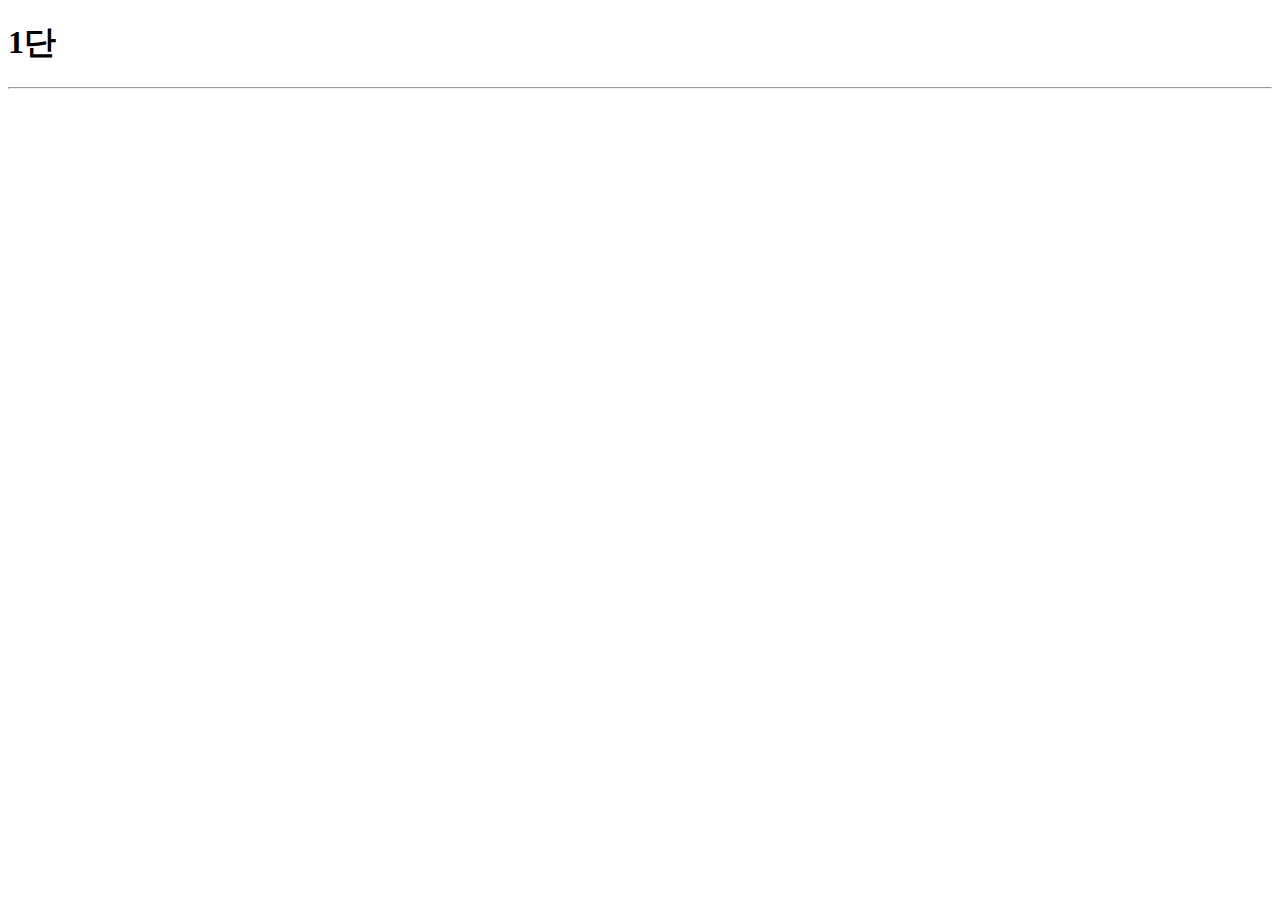
==== 1단.html @ 68f84946 "practice for PHP" ====
<!DOCTYPE html>
<html lang="en">
<head>
    <meta charset="UTF-8">
    <meta http-equiv="X-UA-Compatible" content="IE=edge">
    <meta name="viewport" content="width=device-width, initial-scale=1.0">
    <title>1단</title>
</head>
<body>
    <h1>1단</h1>
    <hr>
    
</body>
</html>
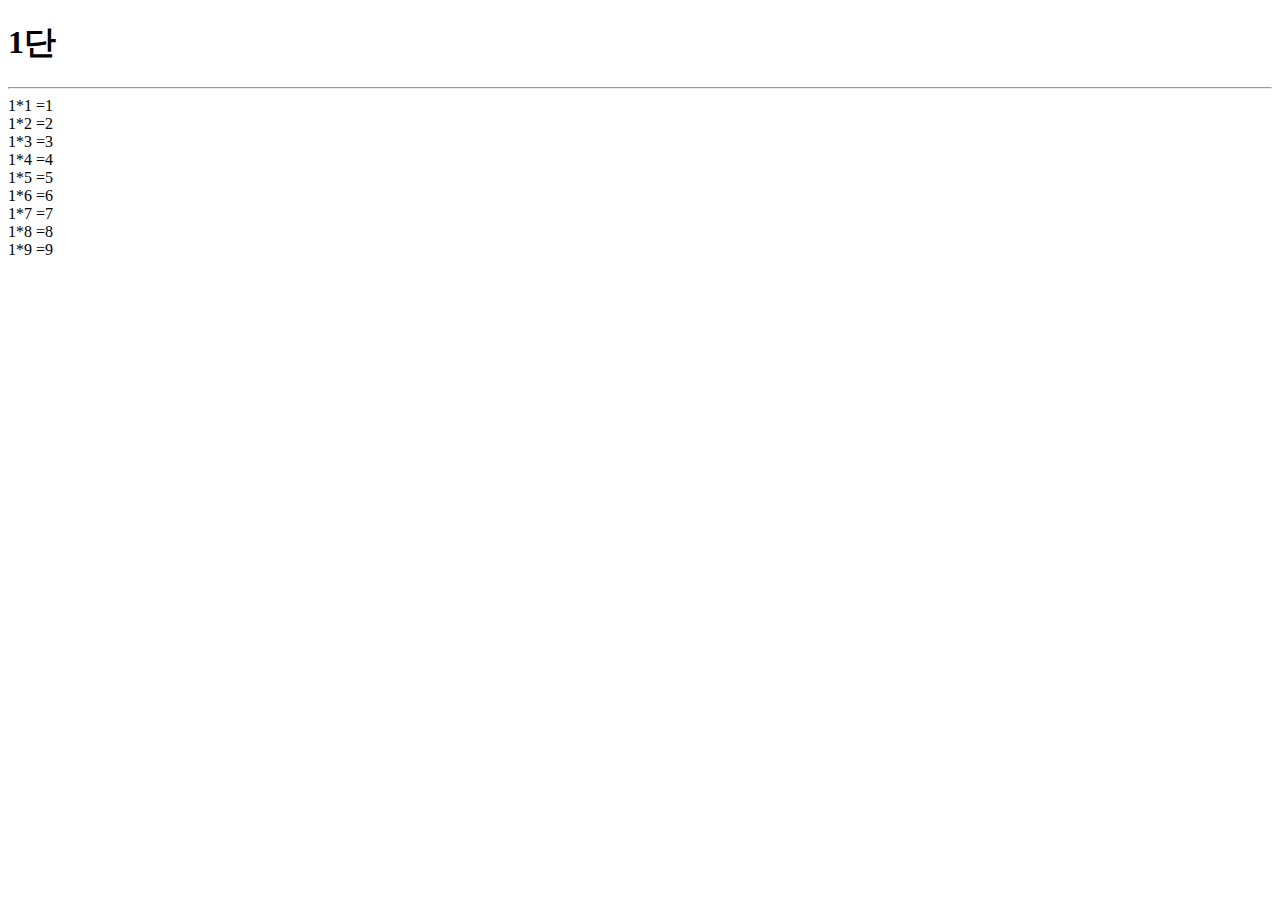
==== commit 34e779d6: "PHP파일 생성 연습" ====
--- a/1단.html
+++ b/1단.html
@@ -9,6 +9,14 @@
 <body>
     <h1>1단</h1>
     <hr>
-    
+    <div>1*1 =1</div>
+    <div>1*2 =2</div>
+    <div>1*3 =3</div>
+    <div>1*4 =4</div>
+    <div>1*5 =5</div>
+    <div>1*6 =6</div>
+    <div>1*7 =7</div>
+    <div>1*8 =8</div>
+    <div>1*9 =9</div>
 </body>
 </html>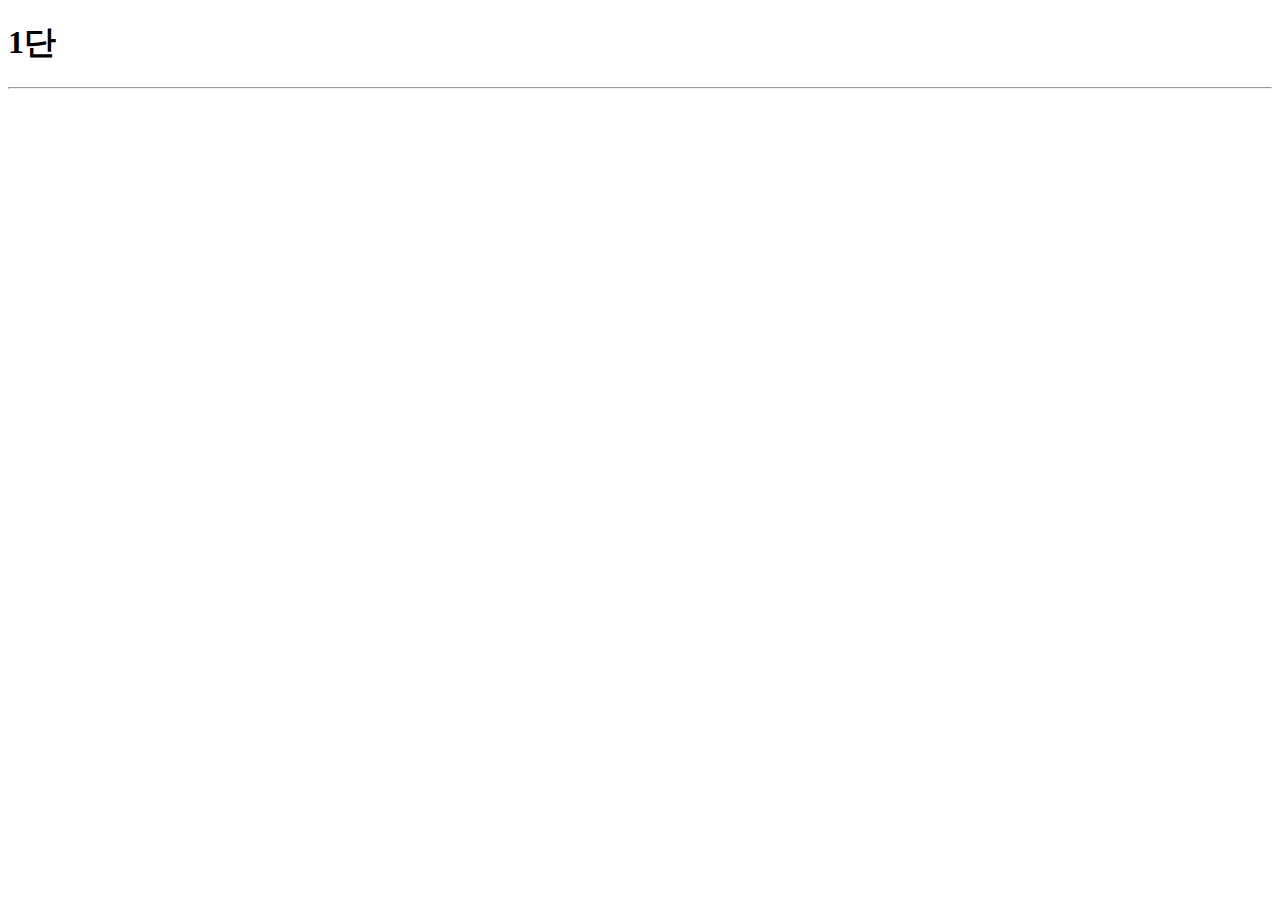
==== commit e19449a0: "게시물 리스트" ====
--- a/1단.html
+++ b/1단.html
@@ -9,14 +9,6 @@
 <body>
     <h1>1단</h1>
     <hr>
-    <div>1*1 =1</div>
-    <div>1*2 =2</div>
-    <div>1*3 =3</div>
-    <div>1*4 =4</div>
-    <div>1*5 =5</div>
-    <div>1*6 =6</div>
-    <div>1*7 =7</div>
-    <div>1*8 =8</div>
-    <div>1*9 =9</div>
+    
 </body>
 </html>